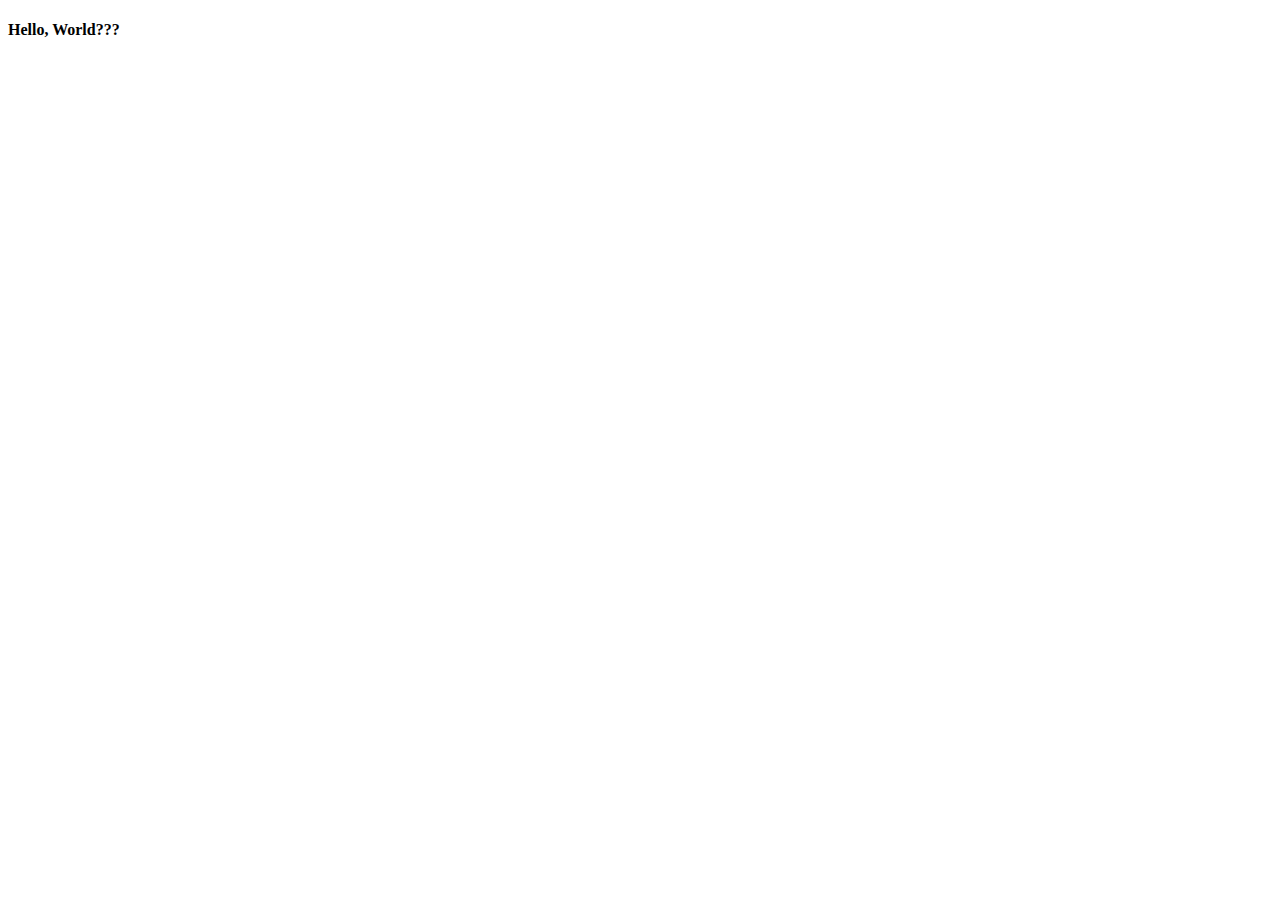
==== app/index.html @ 86d20d49 "initial commit" ====
<!DOCTYPE html>
<html>
<head lang="en">
    <meta charset="UTF-8">
    <title>Bloc Base Project</title>
    <link rel="stylesheet" href="/styles/main.css">
</head>
<body>
    <h4>Hello, World???</h4>
    <script src="/scripts/app.js"></script>
</body>
</html>
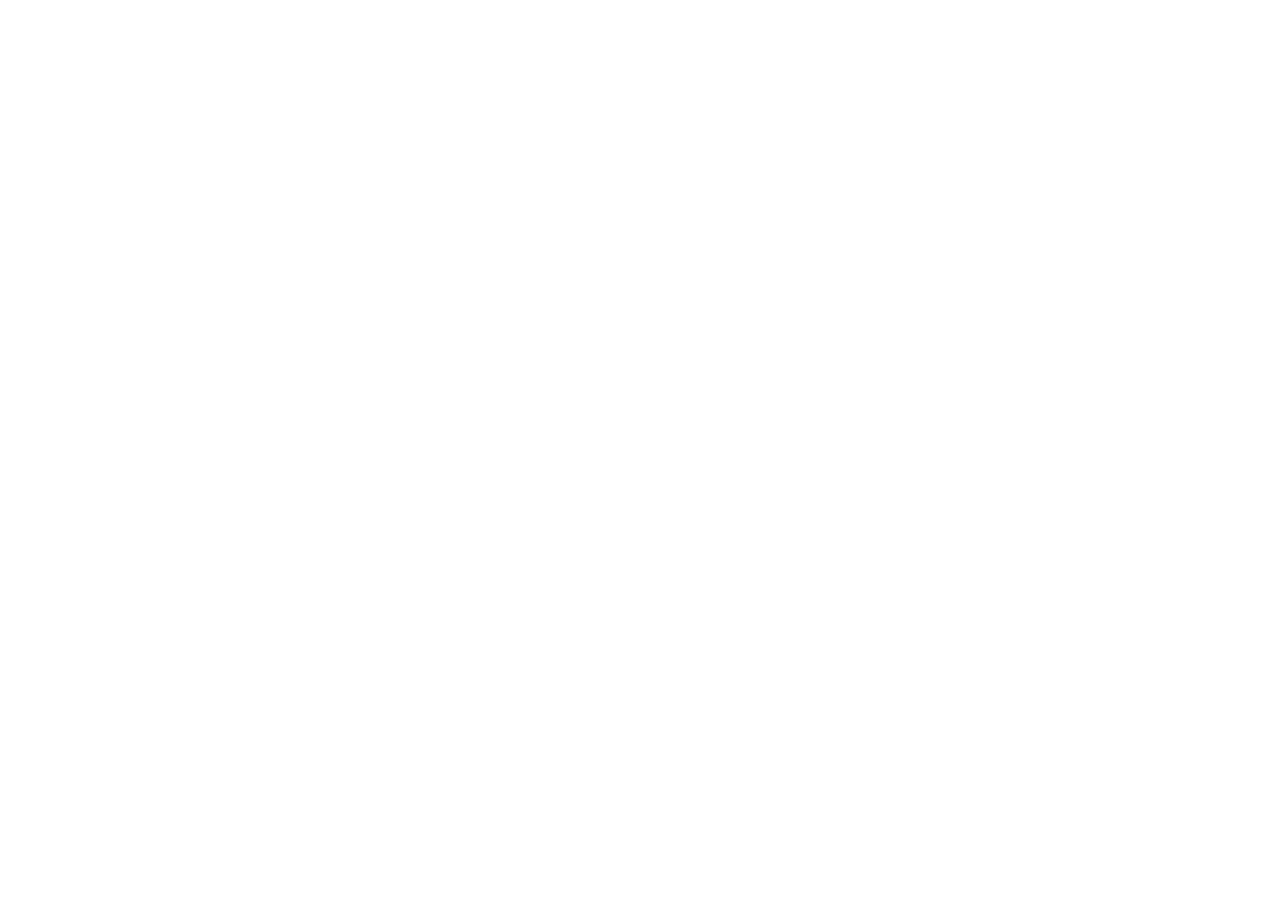
==== commit ea285933: "Finished basic setup" ====
--- a/app/index.html
+++ b/app/index.html
@@ -1,12 +1,37 @@
 <!DOCTYPE html>
-<html>
+<html ng-app = "blocChat">
 <head lang="en">
     <meta charset="UTF-8">
     <title>Bloc Base Project</title>
     <link rel="stylesheet" href="/styles/main.css">
 </head>
+
 <body>
-    <h4>Hello, World???</h4>
+    <ui-view></ui-view>
+
+    <!-- Angular -->
+    <script src="https://ajax.googleapis.com/ajax/libs/angularjs/1.6.4/angular.min.js"></script>
+    <!-- AngularUI Router -->
+    <script src="https://cdnjs.cloudflare.com/ajax/libs/angular-ui-router/0.4.2/angular-ui-router.min.js"></script>
+
+    <!-- FireBase -->
+    <script src="https://www.gstatic.com/firebasejs/3.9.0/firebase.js"></script>
+    <!-- AngularFire -->
+    <script src="https://cdn.firebase.com/libs/angularfire/2.3.0/angularfire.min.js"></script>
+
+    <script>
+    // Initialize Firebase
+    var config = {
+      apiKey: "AIzaSyAOry8e0i2qxinDpgy7fDIDksp-xX8kPOo",
+      authDomain: "blocchat-93532.firebaseapp.com",
+      databaseURL: "https://blocchat-93532.firebaseio.com",
+      projectId: "blocchat-93532",
+      storageBucket: "",
+      messagingSenderId: "386805251835"
+    };
+    firebase.initializeApp(config);
+    </script>
+    <!-- Application Files -->
     <script src="/scripts/app.js"></script>
 </body>
 </html>
